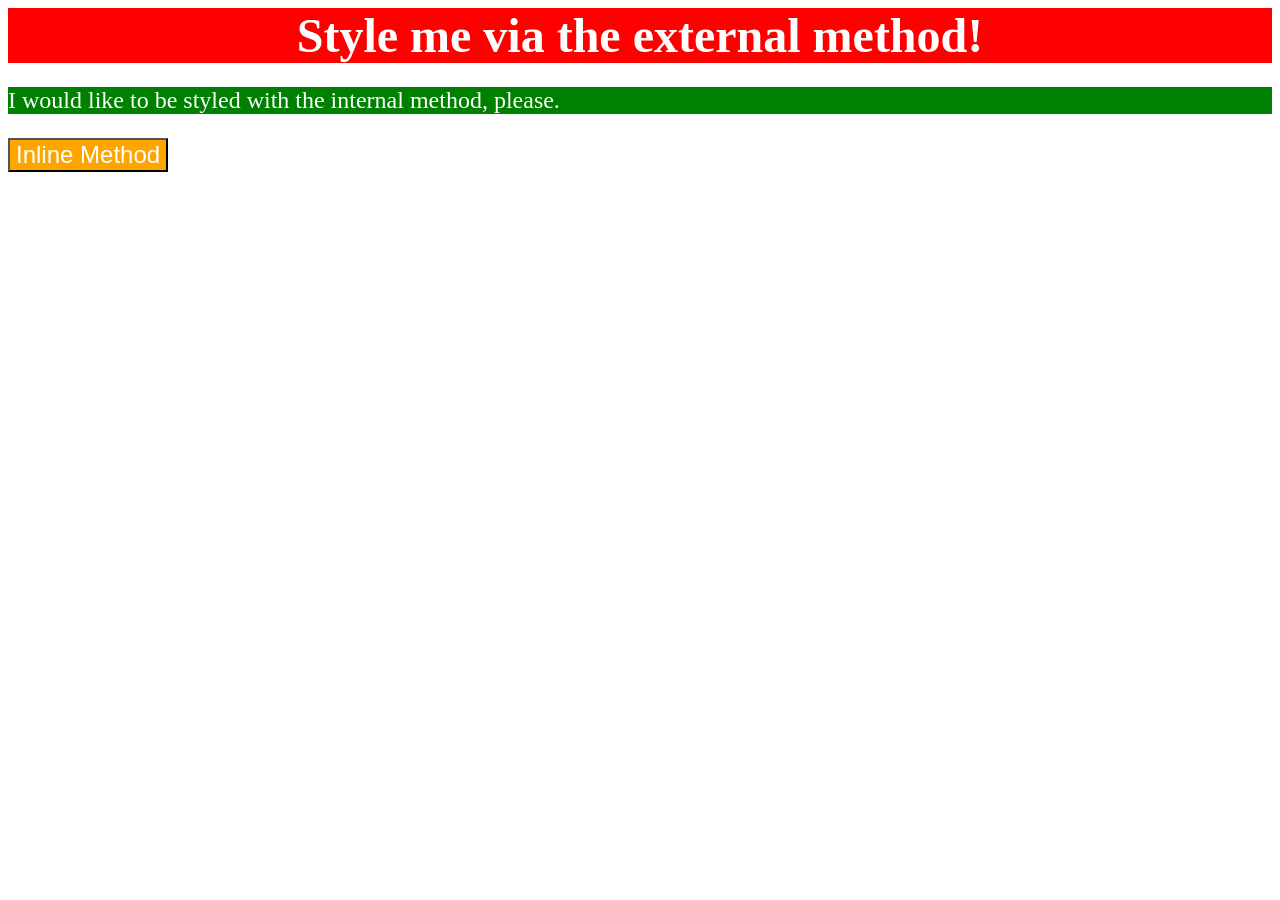
==== foundations/intro-to-css/01-css-methods/index.html @ 2f025323 "Added style sheet. Edited index styles." ====
<!DOCTYPE html>
<html lang="en">
  <head>
    <meta charset="UTF-8">
    <meta http-equiv="X-UA-Compatible" content="IE=edge">
    <meta name="viewport" content="width=device-width, initial-scale=1.0">
    <title>Methods for Adding CSS</title>
    <link rel="Stylesheet" href="styles.css">
    <style>
      p {
       color: white;
       background-color: green;
       font-family: serif;
       font-size: 24px;
      }
    </style>
  </head>
  <body>
    <div>Style me via the external method!</div>
    <p>I would like to be styled with the internal method, please.</p>
    <button style="color: white; background-color: orange; font-size: 24px; font-family: sans-serif;">Inline Method</button>
  </body>
</html>
---- foundations/intro-to-css/01-css-methods/styles.css ----
/* Styles */

div {
    color:white;
    background-color: red;
    font-family: serif;
    font-weight: bold;
    font-size: 48px;
    text-align: center;
    font-kerning: 50;
}

p {

}
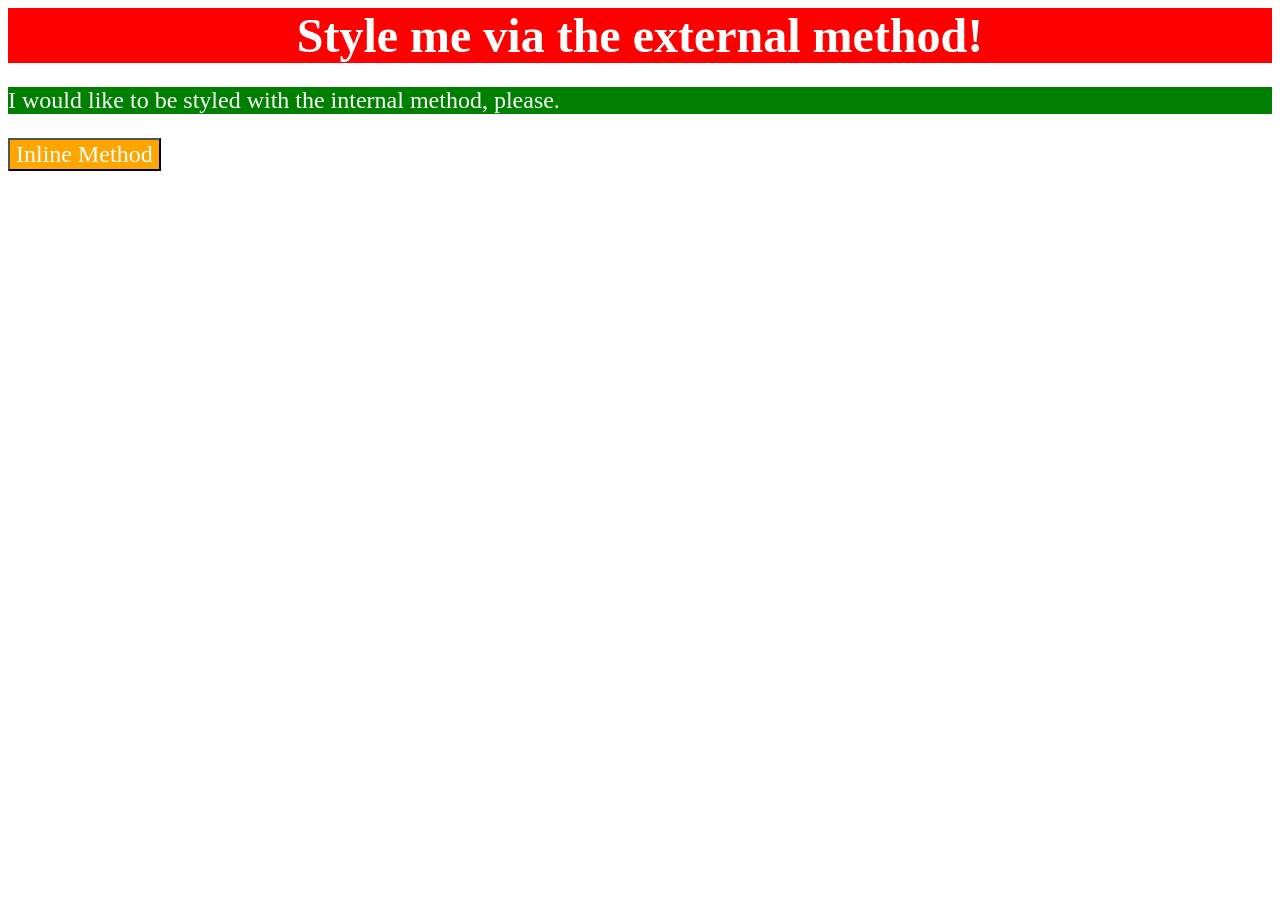
==== commit 65fbbcc0: "apparently I changed this when checking" ====
--- a/foundations/intro-to-css/01-css-methods/index.html
+++ b/foundations/intro-to-css/01-css-methods/index.html
@@ -18,6 +18,6 @@
   <body>
     <div>Style me via the external method!</div>
     <p>I would like to be styled with the internal method, please.</p>
-    <button style="color: white; background-color: orange; font-size: 24px; font-family: sans-serif;">Inline Method</button>
+    <button style="color: white; background-color: orange; font-size: 24px; font-family: sans-serifcode ;">Inline Method</button>
   </body>
 </html>
